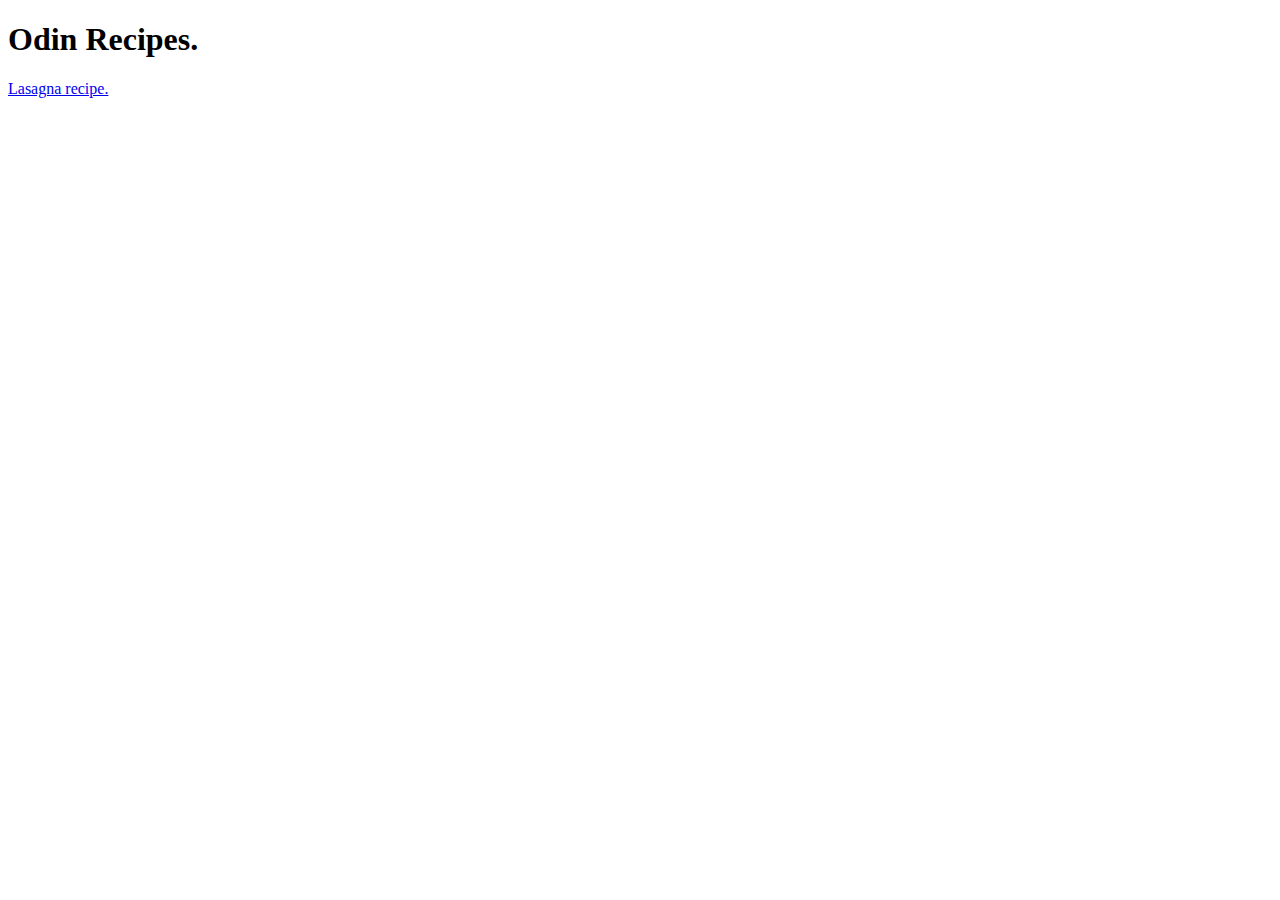
==== index.html @ 49c4e693 "add lasagna recepie with link and image" ====
<!DOCTYPE html>
<html lang="en">
<head>
    <meta charset="UTF-8">
    <meta http-equiv="X-UA-Compatible" content="IE=edge">
    <meta name="viewport" content="width=device-width, initial-scale=1.0">
    <title>Odin recipes</title>
</head>
<body>
    <h1>Odin Recipes.</h1>
    <a href="recipes/lasagna.html">Lasagna recipe.</a>
</body>
</html>
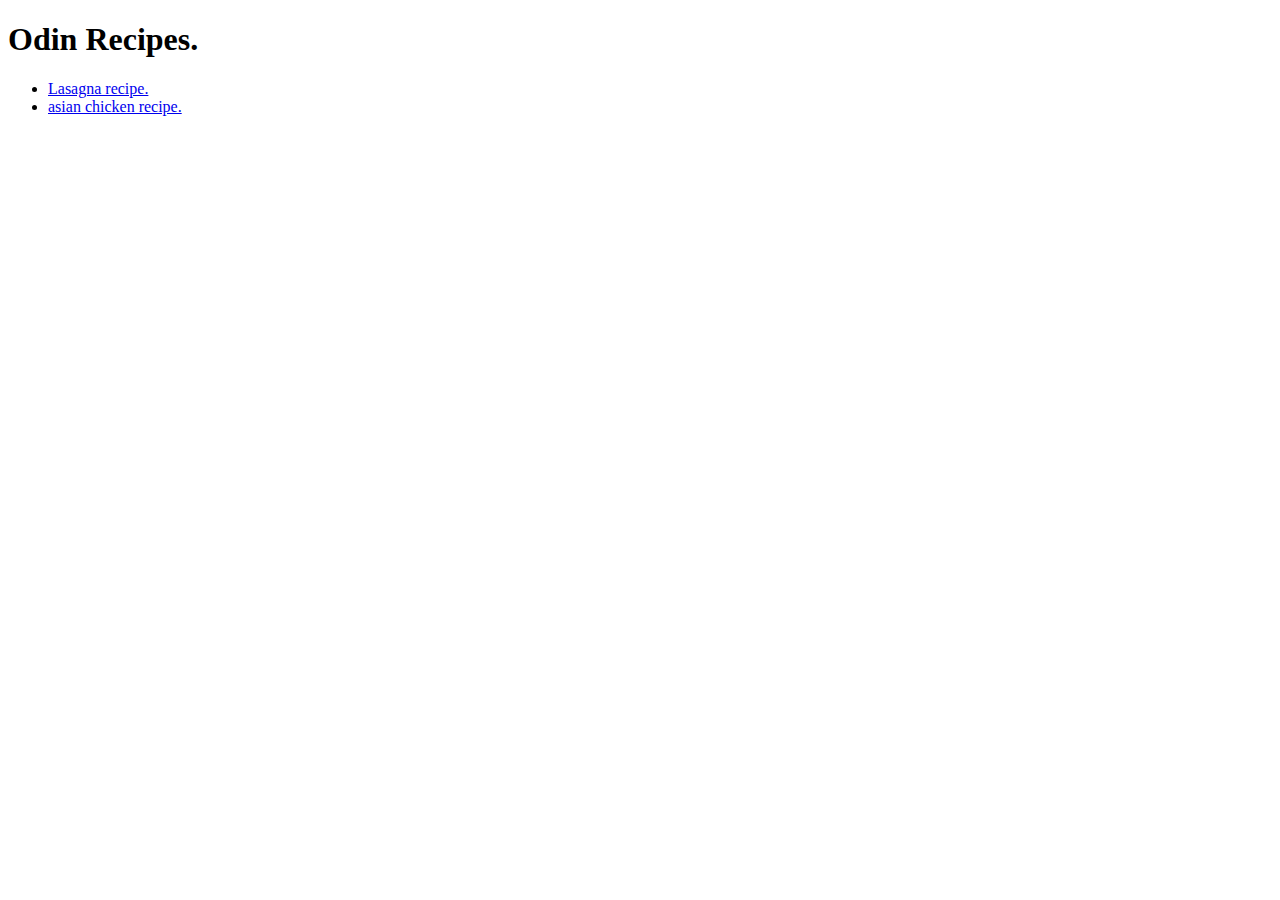
==== commit ad1072e1: "Add asian chicken recipe and link to it" ====
--- a/index.html
+++ b/index.html
@@ -8,6 +8,10 @@
 </head>
 <body>
     <h1>Odin Recipes.</h1>
-    <a href="recipes/lasagna.html">Lasagna recipe.</a>
+    <ul>
+    <li><a href="recipes/lasagna.html">Lasagna recipe.</a></li>
+    <li><a href="recipes/asian-orange-chicken.html">asian chicken recipe.</a></li>
+
+    </ul>
 </body>
 </html>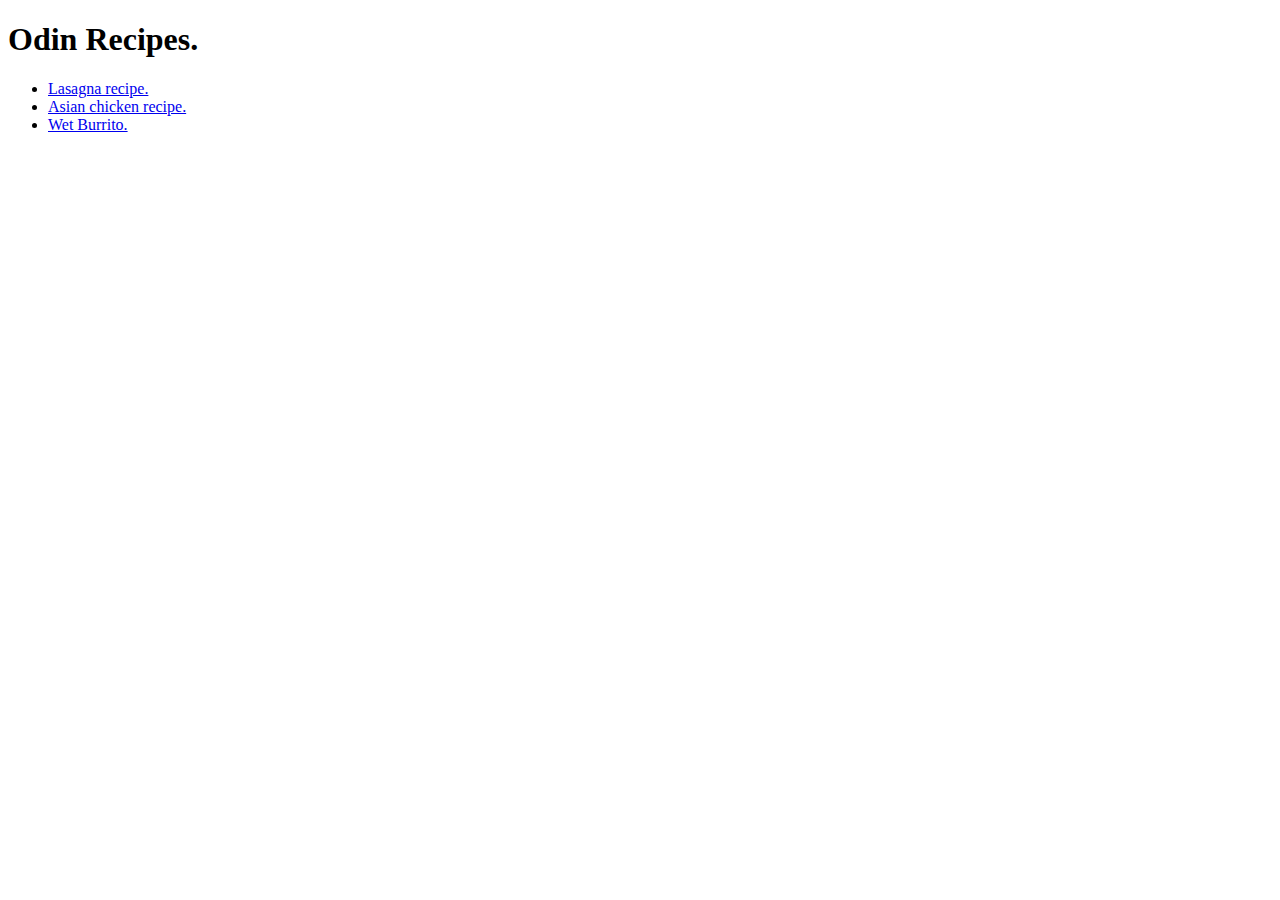
==== commit fd9b756a: "Add wet burito recipe and back link in all recipes" ====
--- a/index.html
+++ b/index.html
@@ -10,7 +10,8 @@
     <h1>Odin Recipes.</h1>
     <ul>
     <li><a href="recipes/lasagna.html">Lasagna recipe.</a></li>
-    <li><a href="recipes/asian-orange-chicken.html">asian chicken recipe.</a></li>
+    <li><a href="recipes/asian-orange-chicken.html">Asian chicken recipe.</a></li>
+    <li><a href="recipes/wet-burrito.html">Wet Burrito.</a></li>
 
     </ul>
 </body>
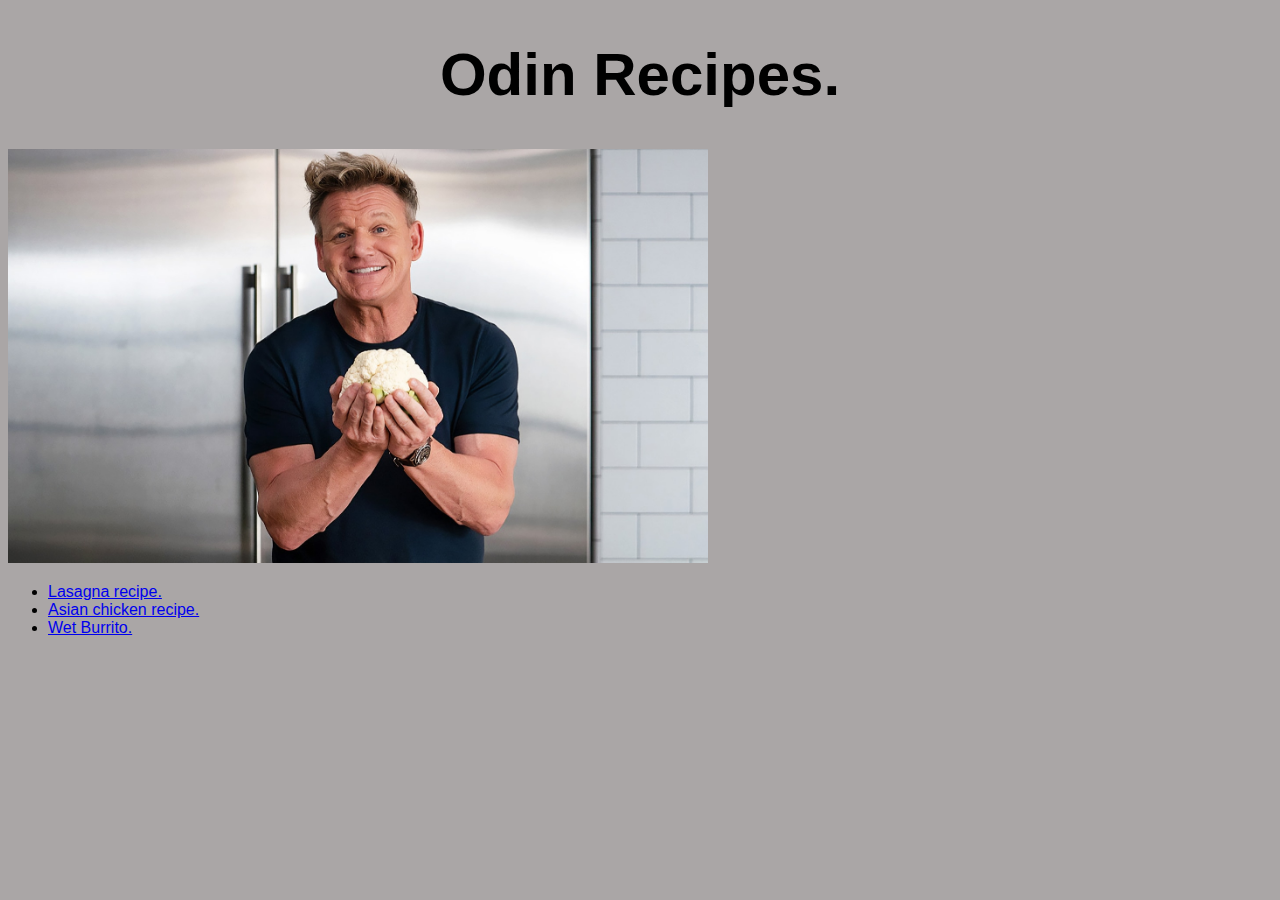
==== commit eca45761: "Add styles.css and basic style" ====
--- a/index.html
+++ b/index.html
@@ -5,9 +5,13 @@
     <meta http-equiv="X-UA-Compatible" content="IE=edge">
     <meta name="viewport" content="width=device-width, initial-scale=1.0">
     <title>Odin recipes</title>
+    <link rel="stylesheet" href="styles.css">
 </head>
 <body>
     <h1>Odin Recipes.</h1>
+
+    <img src="./img/gordon.jpg" alt="Happy looking Gordon Ramsay holding cabbage">
+    
     <ul>
     <li><a href="recipes/lasagna.html">Lasagna recipe.</a></li>
     <li><a href="recipes/asian-orange-chicken.html">Asian chicken recipe.</a></li>
--- a/styles.css
+++ b/styles.css
@@ -0,0 +1,16 @@
+img
+{
+    width: 700px;
+    height: auto;
+}
+body
+{
+    background-color: rgb(170, 166, 166);
+    font-family: 'Franklin Gothic Medium', 'Arial Narrow', Arial, sans-serif;
+}
+
+h1
+{
+    text-align: center;
+    font-size: 60px;
+}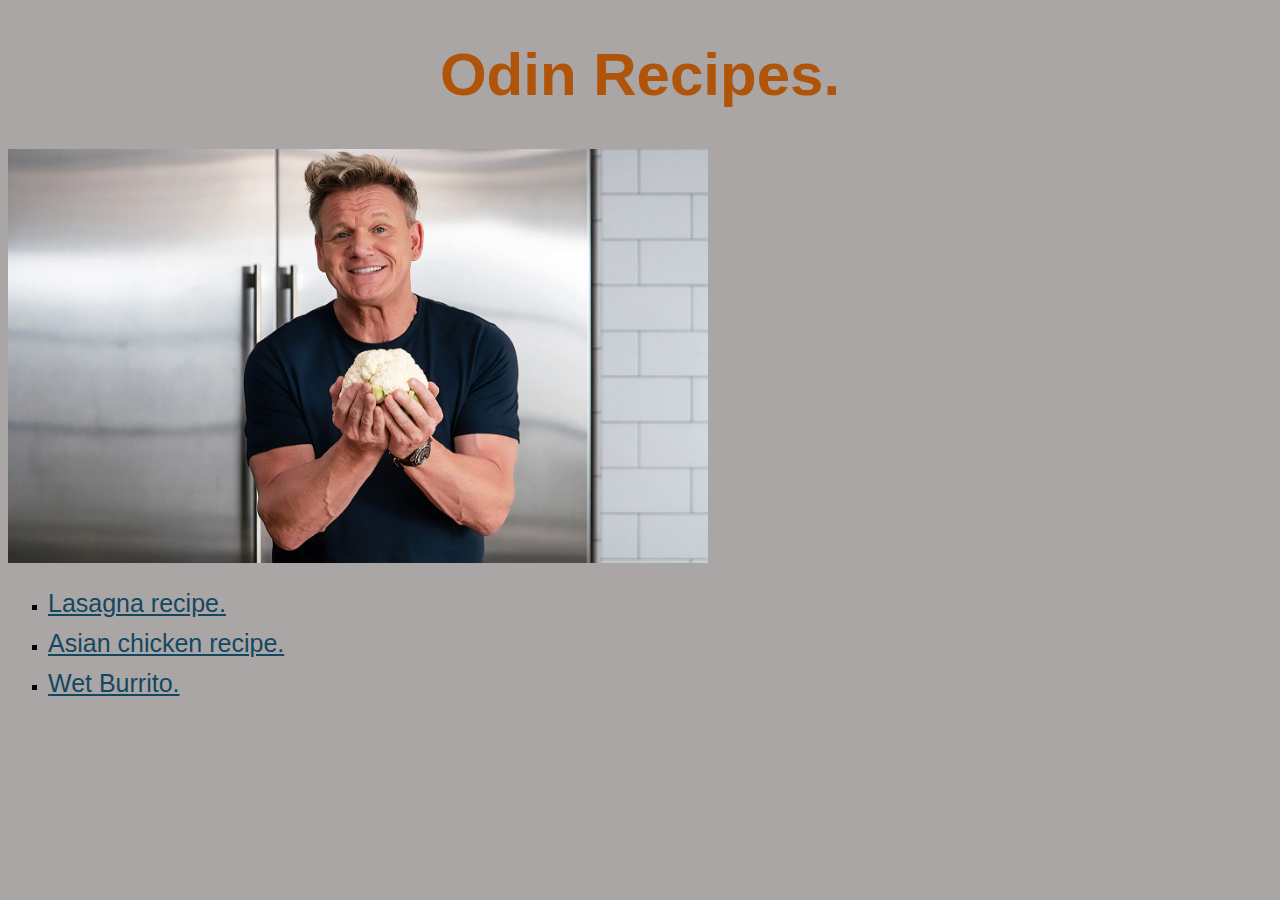
==== commit 09d9e2dd: "Make everything more pretty" ====
--- a/index.html
+++ b/index.html
@@ -12,7 +12,7 @@
 
     <img src="./img/gordon.jpg" alt="Happy looking Gordon Ramsay holding cabbage">
     
-    <ul>
+    <ul class="links">
     <li><a href="recipes/lasagna.html">Lasagna recipe.</a></li>
     <li><a href="recipes/asian-orange-chicken.html">Asian chicken recipe.</a></li>
     <li><a href="recipes/wet-burrito.html">Wet Burrito.</a></li>
--- a/styles.css
+++ b/styles.css
@@ -3,6 +3,7 @@
     width: 700px;
     height: auto;
 }
+
 body
 {
     background-color: rgb(170, 166, 166);
@@ -13,4 +14,17 @@
 {
     text-align: center;
     font-size: 60px;
+    color: rgb(175, 84, 9);
+}
+
+a
+{
+    color: rgb(19, 72, 97);
+    font-size: 25px;
+}
+
+.links, .ingridients
+{
+    list-style-type: square;
+    line-height: 1.6;
 }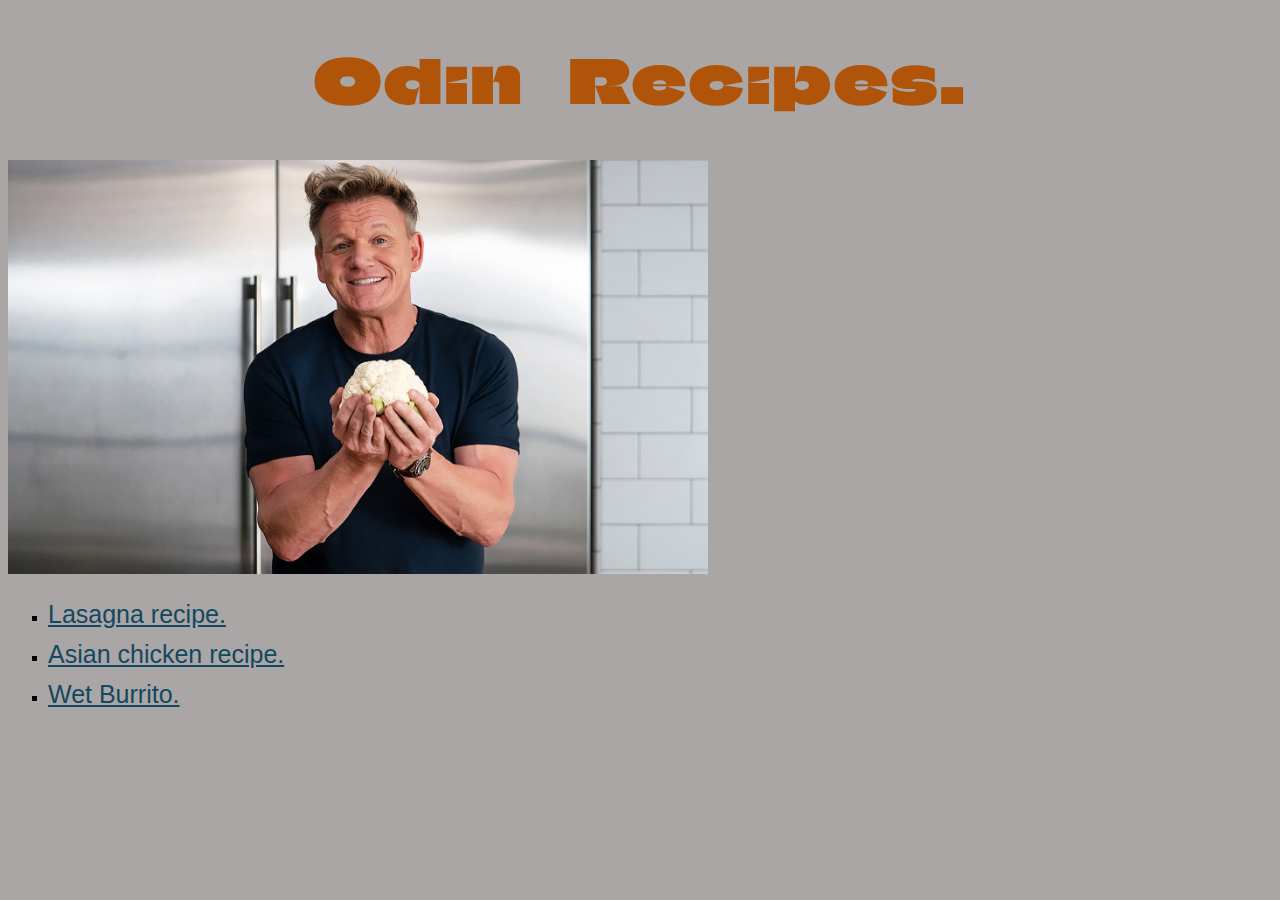
==== commit 8886ac68: "Add google fonts and little changes" ====
--- a/index.html
+++ b/index.html
@@ -6,6 +6,9 @@
     <meta name="viewport" content="width=device-width, initial-scale=1.0">
     <title>Odin recipes</title>
     <link rel="stylesheet" href="styles.css">
+    <link rel="preconnect" href="https://fonts.googleapis.com">
+    <link rel="preconnect" href="https://fonts.gstatic.com" crossorigin>
+    <link href="https://fonts.googleapis.com/css2?family=Climate+Crisis&display=swap" rel="stylesheet">
 </head>
 <body>
     <h1>Odin Recipes.</h1>
--- a/styles.css
+++ b/styles.css
@@ -8,6 +8,8 @@
 {
     background-color: rgb(170, 166, 166);
     font-family: 'Franklin Gothic Medium', 'Arial Narrow', Arial, sans-serif;
+    
+    
 }
 
 h1
@@ -15,6 +17,9 @@
     text-align: center;
     font-size: 60px;
     color: rgb(175, 84, 9);
+    font-family: 'Climate crisis', Arial, Helvetica, sans-serif;
+    letter-spacing: 3px;
+    word-spacing: 30px;
 }
 
 a
@@ -27,4 +32,8 @@
 {
     list-style-type: square;
     line-height: 1.6;
+}
+h2
+{
+    font-family: 'Comic Neue';
 }